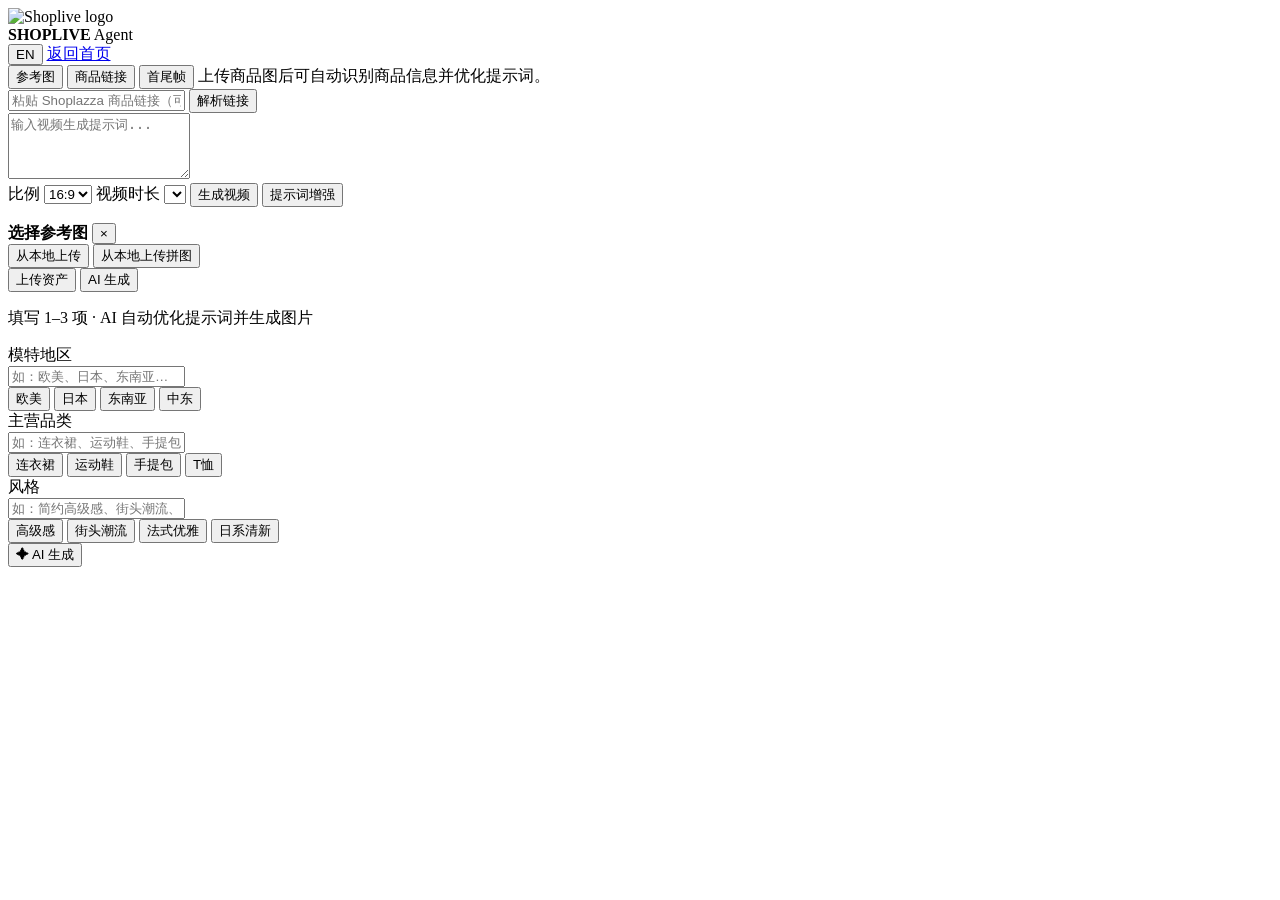
==== frontend/pages/agent.html @ 3df4554a "feat: 升级 Agent 生成链路与时间轴分段编辑体验 统一了 Veo/Grok 自动路由与提示词配置确认流程，完善了视频编辑时间轴的分段创建与预览交互，并同步补齐后端导出能力与回归测试，提升生成" ====
<!doctype html>
<html lang="zh-CN">
  <head>
    <meta charset="UTF-8" />
    <meta name="viewport" content="width=device-width, initial-scale=1.0" />
    <meta name="description" content="Shoplive AI 视频生成助手 — 上传商品图，一键生成电商短视频" />
    <meta name="theme-color" content="#0b0e14" />
    <meta name="robots" content="noindex, nofollow" />
    <link rel="icon" href="/assets/image.png" />
    <title>Shoplive Agent</title>
    <link rel="stylesheet" href="/styles/styles.css" />
    <link rel="stylesheet" href="/styles/agent.css" />
    <!-- Markdown rendering -->
    <script src="https://cdn.jsdelivr.net/npm/marked@12/marked.min.js"></script>
    <script src="https://cdn.jsdelivr.net/npm/dompurify@3/dist/purify.min.js"></script>
  </head>
  <body>
  <script>
  (function(){
    var E=function(msg){var d=document.getElementById('__err');if(!d){d=document.createElement('div');d.id='__err';d.style.cssText='position:fixed;top:0;left:0;right:0;background:#c00;color:#fff;z-index:999999;padding:12px 16px;font:13px/1.5 monospace;word-break:break-all;white-space:pre-wrap;';document.body.appendChild(d);}d.textContent+=msg+'\n';};
    window.addEventListener('error',function(e){E('JS ERROR: '+e.message+'\n  at '+e.filename+':'+e.lineno);});
    window.addEventListener('unhandledrejection',function(e){E('PROMISE REJECT: '+(e.reason&&e.reason.message?e.reason.message:String(e.reason)));});
    document.addEventListener('DOMContentLoaded',function(){
      var btn=document.getElementById('sendBtn');
      if(btn){btn.addEventListener('click',function(){console.log('[TEST] sendBtn click fired');},true);}
    });
  })();
  </script>
    <main class="agent-page">
      <header class="agent-topbar">
        <div class="brand">
          <img src="/assets/image.png" alt="Shoplive logo" />
          <div>
            <strong>SHOPLIVE</strong>
            <span>Agent</span>
          </div>
        </div>
        <div class="top-actions">
          <button id="langToggleBtn" class="lang-btn">EN</button>
          <a class="back-link" href="/pages/index.html">返回首页</a>
        </div>
      </header>

      <section id="workspace" class="workspace mode-chat">
        <div class="workspace-toolbar" hidden>
          <button id="toggleScriptTab" class="workspace-tab">分镜脚本</button>
          <button id="toggleVideoTab" class="workspace-tab">视频编辑</button>
        </div>
        <aside id="scriptEditorPanel" class="editor-panel script-panel" hidden></aside>
        <section id="videoEditorPanel" class="editor-panel video-panel" hidden></section>

        <section class="chat-shell">
          <div id="chatList" class="chat-list"></div>
          <section id="taskQueuePanel" class="task-queue-panel" hidden>
            <div class="task-queue-head" id="taskQueueToggleRow">
              <div class="task-queue-head-left">
                <button id="taskQueueCollapseBtn" class="task-queue-collapse-btn" type="button" aria-expanded="true" aria-label="收起任务列表">▾</button>
                <div id="taskQueueTitle" class="task-queue-title">并发任务</div>
              </div>
              <button id="taskQueueClearBtn" class="task-queue-clear-btn" type="button">清理已完成</button>
            </div>
            <div id="taskQueueList" class="task-queue-list"></div>
          </section>

          <div class="composer composer-compact">
            <div class="compact-head">
              <button id="uploadBtn" class="ghost upload-ref-btn">参考图</button>
              <button id="toggleProductUrlBtn" class="ghost">商品链接</button>
              <button id="toggleFrameBtn" class="ghost">首尾帧</button>
              <span id="uploadHint" class="compact-hint">上传商品图后可自动识别商品信息并优化提示词。</span>
            </div>
            <div class="frame-upload-panel" id="framePanel" hidden>
              <div class="frame-slot" id="firstFrameSlot">
                <div class="frame-label">首帧</div>
                <div class="frame-drop" id="firstFrameDrop">
                  <span>+</span><span>上传首帧</span>
                </div>
                <input id="firstFrameInput" type="file" accept="image/png,image/jpeg" hidden />
              </div>
              <div class="frame-slot" id="lastFrameSlot">
                <div class="frame-label">尾帧</div>
                <div class="frame-drop" id="lastFrameDrop">
                  <span>+</span><span>上传尾帧</span>
                </div>
                <input id="lastFrameInput" type="file" accept="image/png,image/jpeg" hidden />
              </div>
              <button id="aiGenerateFramesBtn" class="ghost" type="button">AI 自动生成</button>
            </div>
            <div class="compact-link-row">
              <input id="productUrlInput" type="url" placeholder="粘贴 Shoplazza 商品链接（可自动解析）" />
              <button id="parseProductUrlBtn" class="ghost">解析链接</button>
            </div>
            <textarea id="chatInput" placeholder="输入视频生成提示词..." rows="4"></textarea>
            <div class="compact-config-row">
              <label class="compact-chip" for="aspectRatioSelect">
                <span>比例</span>
                <select id="aspectRatioSelect">
                  <option value="9:16">9:16</option>
                  <option value="16:9" selected>16:9</option>
                  <option value="1:1">1:1</option>
                </select>
              </label>
              <label class="compact-chip" for="durationSelect">
                <span>视频时长</span>
                <select id="durationSelect"></select>
              </label>
              <button id="sendBtn">生成视频</button>
              <button id="enhancePromptBtn" class="ghost">提示词增强</button>
            </div>
            <p id="durationHint" class="duration-hint"></p>
            <input id="imageInput" type="file" accept="image/png,image/jpeg" multiple hidden />
          </div>
        </section>
      </section>
    </main>

    <!-- 回到底部 FAB -->
    <button id="scrollBotFab" class="scroll-bot-fab" aria-label="回到底部" hidden>
      <svg width="16" height="16" viewBox="0 0 24 24" fill="none" stroke="currentColor" stroke-width="2.5">
        <polyline points="6 9 12 15 18 9"/>
      </svg>
      <span id="scrollBotBadge" class="scroll-bot-badge" hidden>0</span>
    </button>

    <!-- 参考图选择弹窗（复用 landing 结构）-->
    <section id="agentRefModal" class="ref-modal" aria-hidden="true">
      <div class="ref-modal-card">
        <header class="ref-modal-head">
          <strong data-i18n="refPanelTitle">选择参考图</strong>
          <button id="agentCloseRefPanelBtn" class="ref-close-btn" type="button" aria-label="Close">×</button>
        </header>
        <div class="ref-modal-body">
          <aside class="ref-modal-side">
            <button id="agentRefUploadBtn" class="ref-side-btn" type="button">
              <span class="side-icon upload" aria-hidden="true"></span>
              <span>从本地上传</span>
            </button>
            <button id="agentRefMosaicBtn" class="ref-side-btn" type="button">
              <span class="side-icon mosaic" aria-hidden="true"></span>
              <span>从本地上传拼图</span>
            </button>
            <input id="agentRefFileInput" type="file" accept="image/*" multiple hidden />
          </aside>
          <div class="ref-modal-main">
            <div class="ref-tabs">
              <button id="agentRefTabUpload" class="ref-tab is-active" type="button">上传资产</button>
              <button id="agentRefTabAi" class="ref-tab" type="button">AI 生成</button>
            </div>
            <div id="agentRefUploadPanel" class="ref-panel is-active">
              <div id="agentRefUploadGrid" class="ref-grid"></div>
            </div>
            <div id="agentRefAiPanel" class="ref-panel">
              <div class="ai-form-box">
                <p class="ai-form-hint">填写 1–3 项 · AI 自动优化提示词并生成图片</p>
                <div class="ai-form-fields">
                  <div class="ai-form-field">
                    <label class="ai-form-label" for="agentAiFieldRegion">模特地区</label>
                    <div class="ai-form-input-wrap">
                      <input id="agentAiFieldRegion" type="text" class="ai-form-input" placeholder="如：欧美、日本、东南亚…" />
                      <div class="ai-form-chips" data-field="agent-region">
                        <button type="button" class="ai-chip" data-value="欧美">欧美</button>
                        <button type="button" class="ai-chip" data-value="日本">日本</button>
                        <button type="button" class="ai-chip" data-value="东南亚">东南亚</button>
                        <button type="button" class="ai-chip" data-value="中东">中东</button>
                      </div>
                    </div>
                  </div>
                  <div class="ai-form-field">
                    <label class="ai-form-label" for="agentAiFieldCategory">主营品类</label>
                    <div class="ai-form-input-wrap">
                      <input id="agentAiFieldCategory" type="text" class="ai-form-input" placeholder="如：连衣裙、运动鞋、手提包…" />
                      <div class="ai-form-chips" data-field="agent-category">
                        <button type="button" class="ai-chip" data-value="连衣裙">连衣裙</button>
                        <button type="button" class="ai-chip" data-value="运动鞋">运动鞋</button>
                        <button type="button" class="ai-chip" data-value="手提包">手提包</button>
                        <button type="button" class="ai-chip" data-value="T恤">T恤</button>
                      </div>
                    </div>
                  </div>
                  <div class="ai-form-field">
                    <label class="ai-form-label" for="agentAiFieldStyle">风格</label>
                    <div class="ai-form-input-wrap">
                      <input id="agentAiFieldStyle" type="text" class="ai-form-input" placeholder="如：简约高级感、街头潮流、法式优雅…" />
                      <div class="ai-form-chips" data-field="agent-style">
                        <button type="button" class="ai-chip" data-value="简约高级感">高级感</button>
                        <button type="button" class="ai-chip" data-value="街头潮流">街头潮流</button>
                        <button type="button" class="ai-chip" data-value="法式优雅">法式优雅</button>
                        <button type="button" class="ai-chip" data-value="日系清新">日系清新</button>
                      </div>
                    </div>
                  </div>
                </div>
                <button id="agentRefAiGenerateBtn" class="ai-gen-submit-btn" type="button">
                  <span class="ai-gen-submit-icon">✦</span>
                  <span>AI 生成</span>
                </button>
              </div>
              <div id="agentRefAiResultGrid" class="ref-grid"></div>
            </div>
          </div>
        </div>
      </div>
    </section>

    <script type="module" src="/scripts/entry/agent.main.js?v=20260309b"></script>
  </body>
</html>
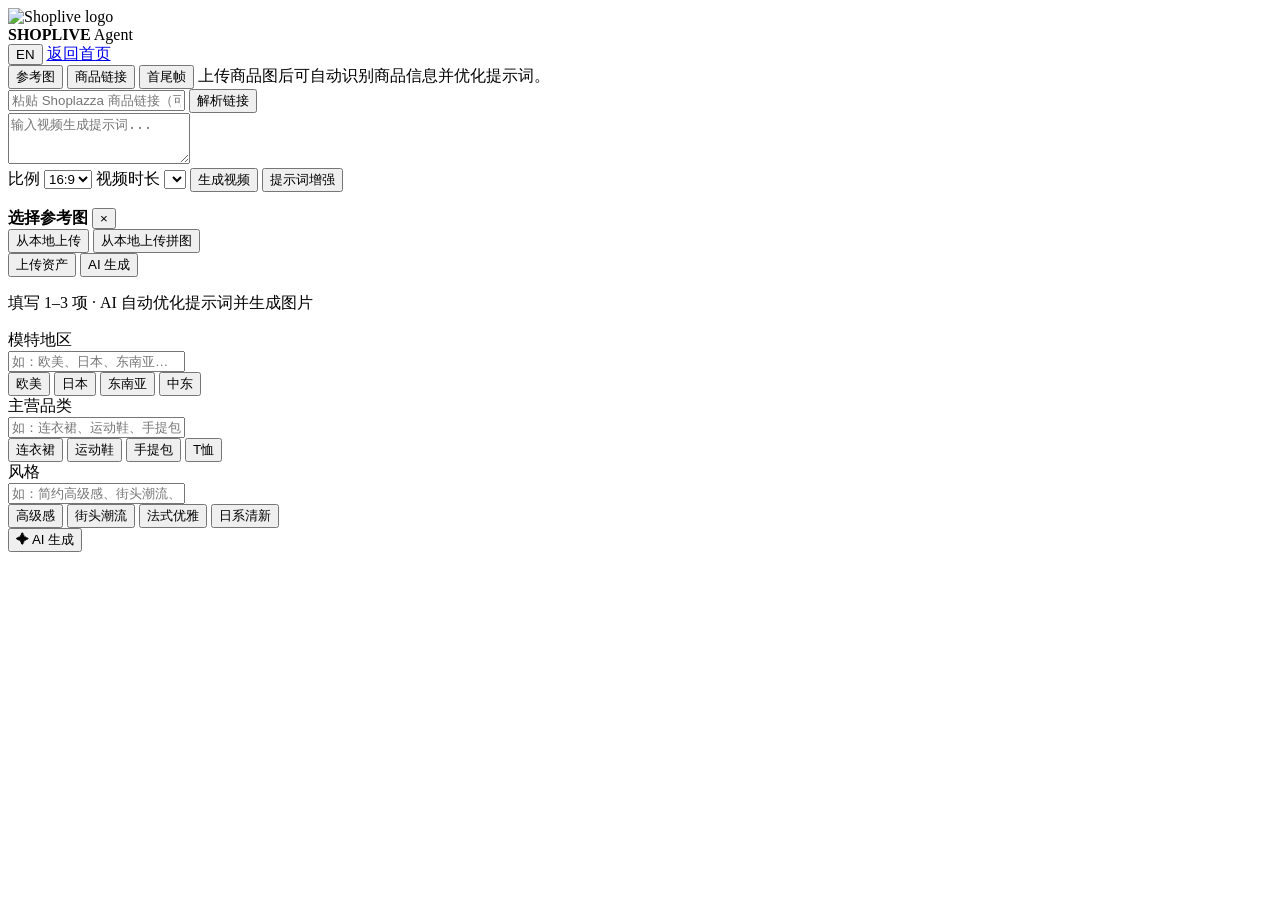
==== commit 8dad0d37: "fix: 修复聊天区视频预览不可见问题 根本原因是 chat-shell 缺少 flex 布局导致 chat-list 高度为0， 以及 video-edit-surface 在聊天卡片内缺少明确尺寸" ====
--- a/frontend/pages/agent.html
+++ b/frontend/pages/agent.html
@@ -90,7 +90,7 @@
               <input id="productUrlInput" type="url" placeholder="粘贴 Shoplazza 商品链接（可自动解析）" />
               <button id="parseProductUrlBtn" class="ghost">解析链接</button>
             </div>
-            <textarea id="chatInput" placeholder="输入视频生成提示词..." rows="4"></textarea>
+            <textarea id="chatInput" placeholder="输入视频生成提示词..." rows="3"></textarea>
             <div class="compact-config-row">
               <label class="compact-chip" for="aspectRatioSelect">
                 <span>比例</span>
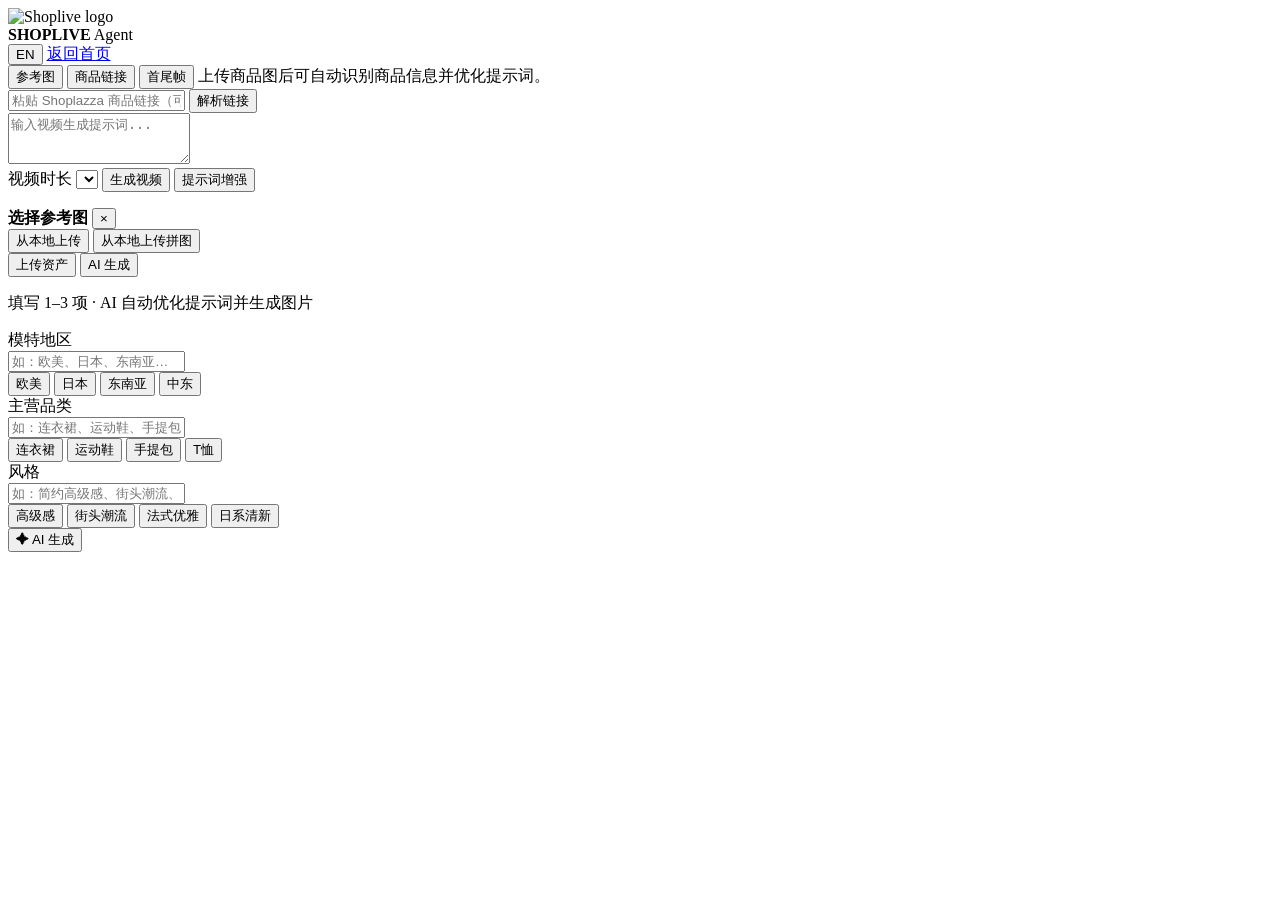
==== commit 7103d507: "fix: 切换 GCP 账号并修复全链路多项问题 - 全量替换 project_id: gemini-sl-20251120 → qy-shoplazza-02（后端5文件 + 前端3文件，修复视频生" ====
--- a/frontend/pages/agent.html
+++ b/frontend/pages/agent.html
@@ -92,14 +92,6 @@
             </div>
             <textarea id="chatInput" placeholder="输入视频生成提示词..." rows="3"></textarea>
             <div class="compact-config-row">
-              <label class="compact-chip" for="aspectRatioSelect">
-                <span>比例</span>
-                <select id="aspectRatioSelect">
-                  <option value="9:16">9:16</option>
-                  <option value="16:9" selected>16:9</option>
-                  <option value="1:1">1:1</option>
-                </select>
-              </label>
               <label class="compact-chip" for="durationSelect">
                 <span>视频时长</span>
                 <select id="durationSelect"></select>
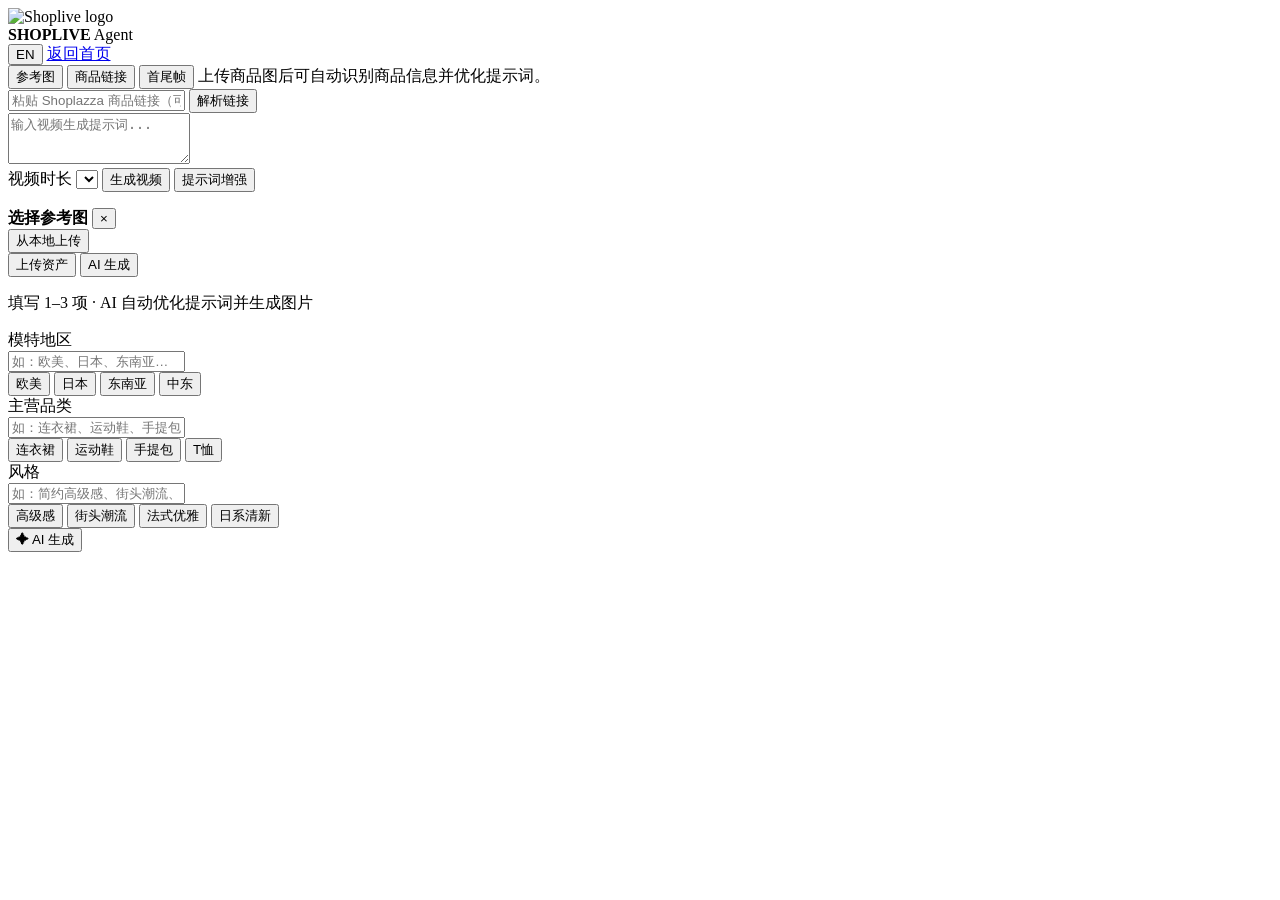
==== commit 84c91131: "feat(agent): 重构 Agent 对话 UI + 视频编辑器交互优化 - Agent 页面 i18n 扩充：新增视频编辑相关中英文翻译 - Agent 主模块重构：精简代码结构，优化消息流处" ====
--- a/frontend/pages/agent.html
+++ b/frontend/pages/agent.html
@@ -127,10 +127,6 @@
               <span class="side-icon upload" aria-hidden="true"></span>
               <span>从本地上传</span>
             </button>
-            <button id="agentRefMosaicBtn" class="ref-side-btn" type="button">
-              <span class="side-icon mosaic" aria-hidden="true"></span>
-              <span>从本地上传拼图</span>
-            </button>
             <input id="agentRefFileInput" type="file" accept="image/*" multiple hidden />
           </aside>
           <div class="ref-modal-main">
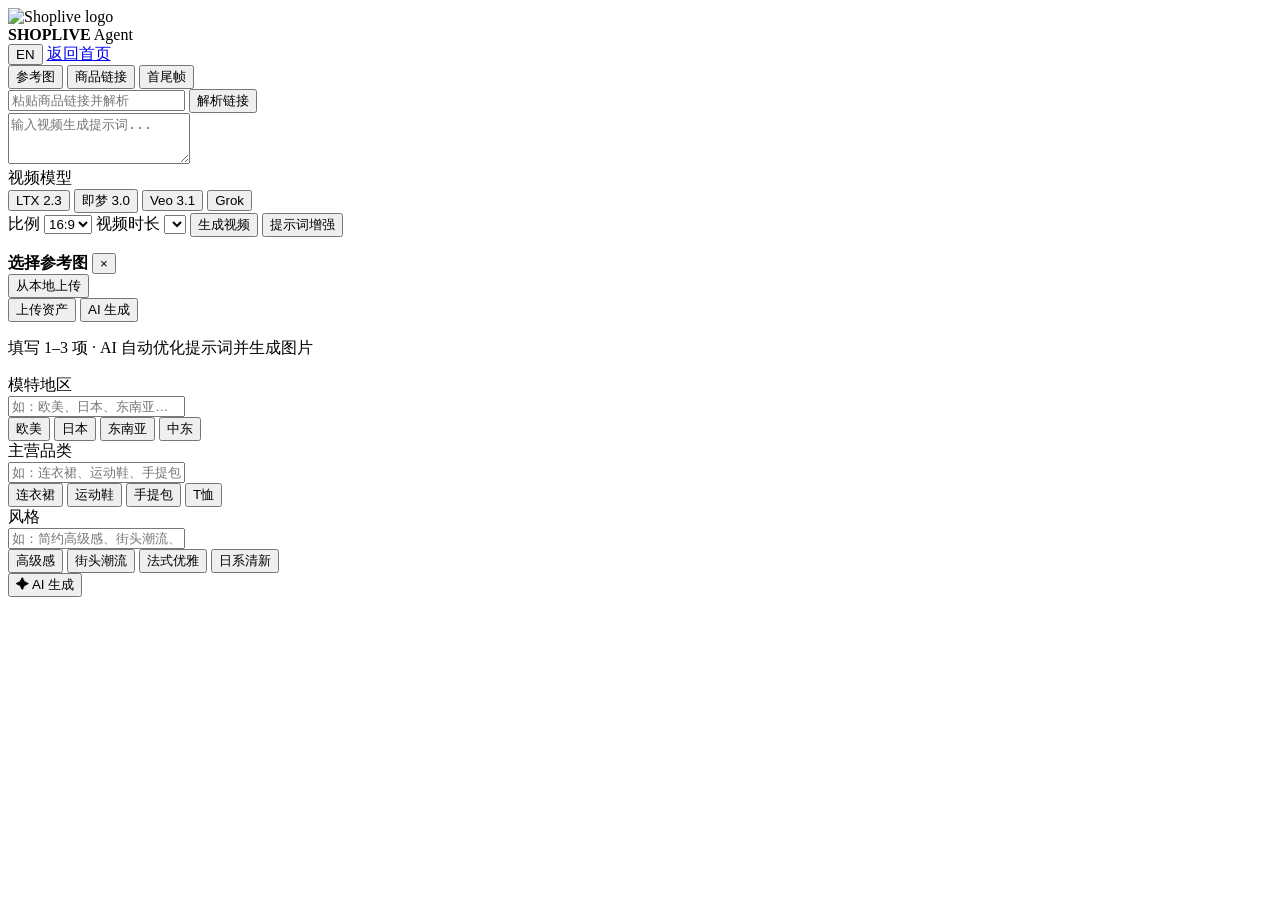
==== commit f965af12: "feat: 模板图生视频 + 首页 bug 修复 - fix: 点模板卡不再携带残留 ref 图（手表视频 bug） - feat: 点模板卡自动拉取缩略图作为 Veo 参考图（图生视频） - fix" ====
--- a/frontend/pages/agent.html
+++ b/frontend/pages/agent.html
@@ -67,7 +67,7 @@
               <button id="uploadBtn" class="ghost upload-ref-btn">参考图</button>
               <button id="toggleProductUrlBtn" class="ghost">商品链接</button>
               <button id="toggleFrameBtn" class="ghost">首尾帧</button>
-              <span id="uploadHint" class="compact-hint">上传商品图后可自动识别商品信息并优化提示词。</span>
+              <span id="uploadHint" class="compact-hint" hidden></span>
             </div>
             <div class="frame-upload-panel" id="framePanel" hidden>
               <div class="frame-slot" id="firstFrameSlot">
@@ -87,11 +87,29 @@
               <button id="aiGenerateFramesBtn" class="ghost" type="button">AI 自动生成</button>
             </div>
             <div class="compact-link-row">
-              <input id="productUrlInput" type="url" placeholder="粘贴 Shoplazza 商品链接（可自动解析）" />
+              <input id="productUrlInput" type="url" placeholder="粘贴商品链接并解析" />
               <button id="parseProductUrlBtn" class="ghost">解析链接</button>
             </div>
+            <p id="linkParseStatus" class="link-parse-status" hidden aria-live="polite"></p>
             <textarea id="chatInput" placeholder="输入视频生成提示词..." rows="3"></textarea>
+            <div class="video-engine-wrap" aria-label="video model">
+              <span class="video-engine-caption" id="videoEngineLabel">视频模型</span>
+              <div class="video-engine-inline" role="tablist">
+                <button type="button" class="engine-chip" data-video-engine="ltx" role="tab" title="LTX 2.3（ComfyUI）">LTX 2.3</button>
+                <button type="button" class="engine-chip" data-video-engine="jimeng" role="tab" title="即梦 3.0">即梦 3.0</button>
+                <button type="button" class="engine-chip active" data-video-engine="veo" role="tab" title="Veo 3.1 Fast">Veo 3.1</button>
+                <button type="button" class="engine-chip" data-video-engine="grok" role="tab" title="Grok Video">Grok</button>
+              </div>
+            </div>
             <div class="compact-config-row">
+              <label class="compact-chip" for="aspectRatioSelect">
+                <span>比例</span>
+                <select id="aspectRatioSelect" aria-label="Aspect ratio">
+                  <option value="16:9">16:9</option>
+                  <option value="9:16">9:16</option>
+                  <option value="1:1">1:1</option>
+                </select>
+              </label>
               <label class="compact-chip" for="durationSelect">
                 <span>视频时长</span>
                 <select id="durationSelect"></select>
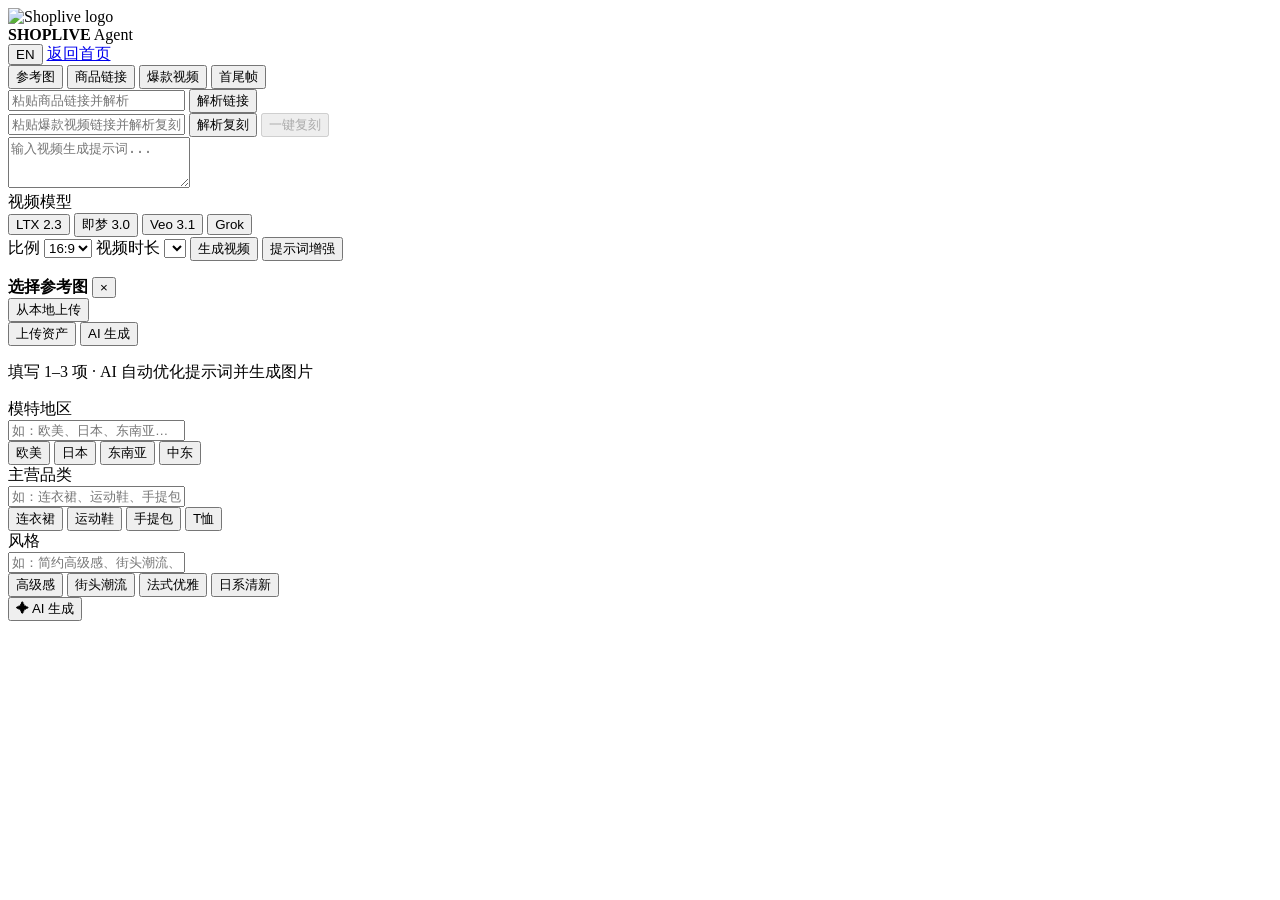
==== commit ebffce02: "feat(agent): 爆款视频解析复刻（分享链接解析、ASR、LLM 分析与一键复刻） 新增 /api/hot-video/remake/analyze、share_url_resolver 与 " ====
--- a/frontend/pages/agent.html
+++ b/frontend/pages/agent.html
@@ -20,10 +20,6 @@
     var E=function(msg){var d=document.getElementById('__err');if(!d){d=document.createElement('div');d.id='__err';d.style.cssText='position:fixed;top:0;left:0;right:0;background:#c00;color:#fff;z-index:999999;padding:12px 16px;font:13px/1.5 monospace;word-break:break-all;white-space:pre-wrap;';document.body.appendChild(d);}d.textContent+=msg+'\n';};
     window.addEventListener('error',function(e){E('JS ERROR: '+e.message+'\n  at '+e.filename+':'+e.lineno);});
     window.addEventListener('unhandledrejection',function(e){E('PROMISE REJECT: '+(e.reason&&e.reason.message?e.reason.message:String(e.reason)));});
-    document.addEventListener('DOMContentLoaded',function(){
-      var btn=document.getElementById('sendBtn');
-      if(btn){btn.addEventListener('click',function(){console.log('[TEST] sendBtn click fired');},true);}
-    });
   })();
   </script>
     <main class="agent-page">
@@ -66,6 +62,7 @@
             <div class="compact-head">
               <button id="uploadBtn" class="ghost upload-ref-btn">参考图</button>
               <button id="toggleProductUrlBtn" class="ghost">商品链接</button>
+              <button id="toggleHotVideoBtn" class="ghost">爆款视频</button>
               <button id="toggleFrameBtn" class="ghost">首尾帧</button>
               <span id="uploadHint" class="compact-hint" hidden></span>
             </div>
@@ -91,6 +88,12 @@
               <button id="parseProductUrlBtn" class="ghost">解析链接</button>
             </div>
             <p id="linkParseStatus" class="link-parse-status" hidden aria-live="polite"></p>
+            <div class="compact-link-row hot-video-link-row">
+              <input id="hotVideoUrlInput" type="url" placeholder="粘贴爆款视频链接并解析复刻" />
+              <button id="parseHotVideoBtn" class="ghost">解析复刻</button>
+              <button id="startHotVideoRemakeBtn" class="ghost" type="button" disabled>一键复刻</button>
+            </div>
+            <p id="hotVideoParseStatus" class="link-parse-status hot-video-status" hidden aria-live="polite"></p>
             <textarea id="chatInput" placeholder="输入视频生成提示词..." rows="3"></textarea>
             <div class="video-engine-wrap" aria-label="video model">
               <span class="video-engine-caption" id="videoEngineLabel">视频模型</span>
